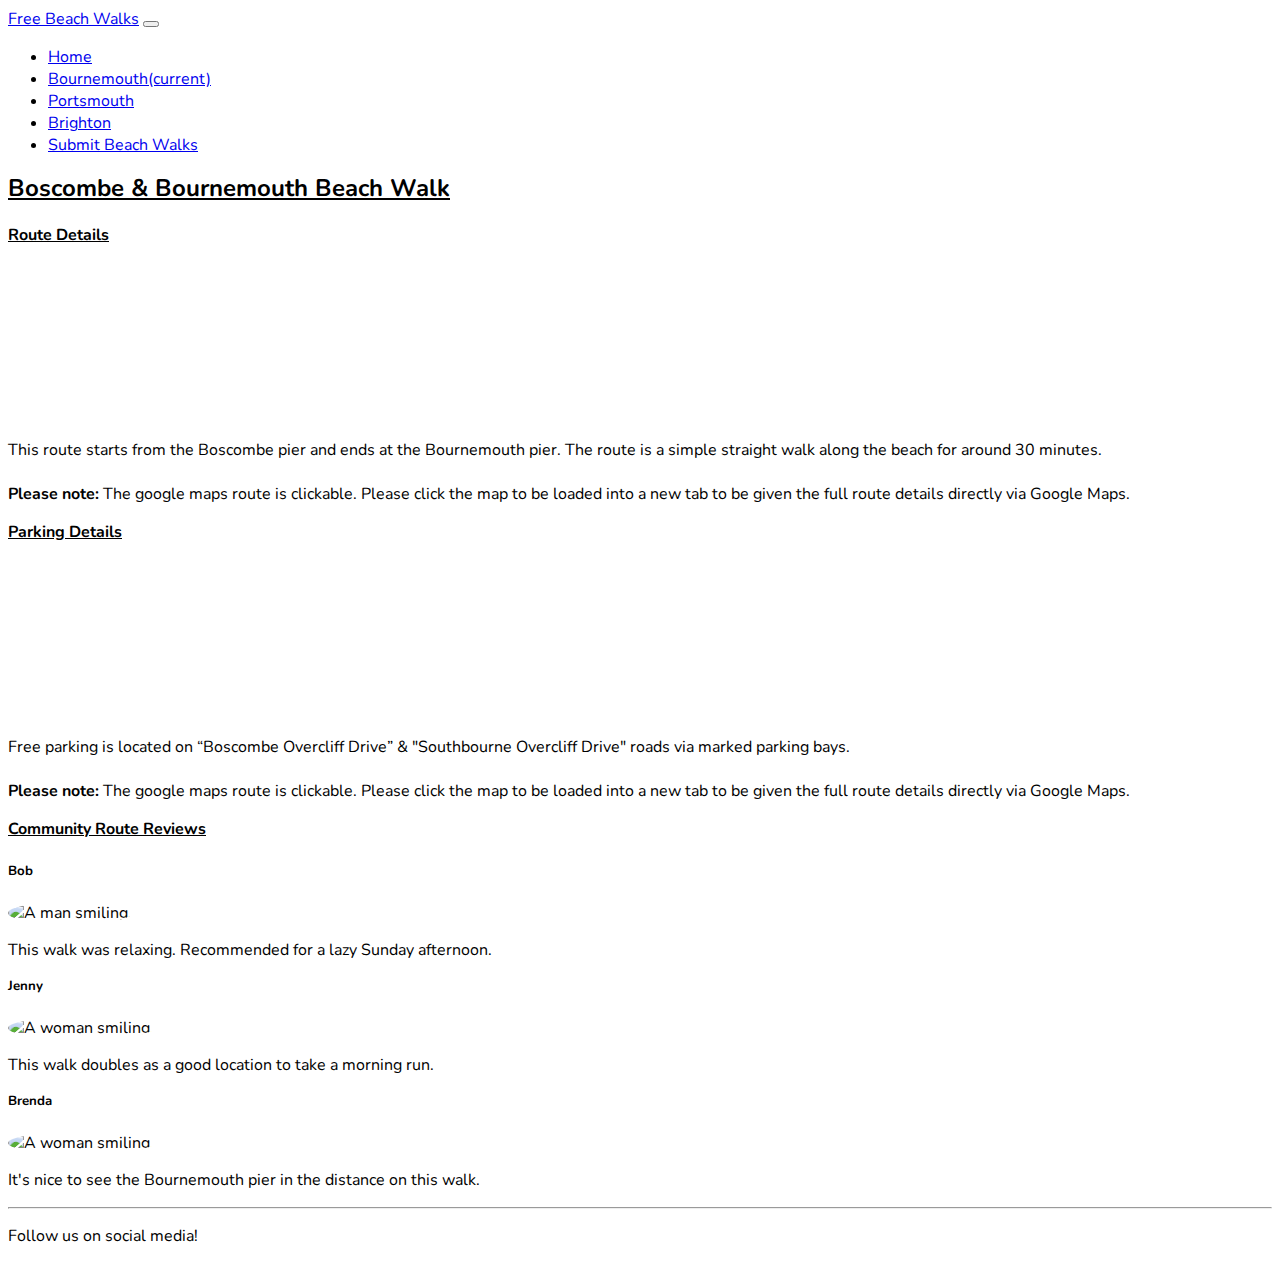
==== bournemouth.html @ befe054c "created favicon - updated readme - added styles to bootstrap - added styles to css" ====
<!doctype html>
<html lang="en">
  <head>
    <meta charset="utf-8">
    <meta name="viewport" content="width=device-width, initial-scale=1, shrink-to-fit=no">
    <link rel="android-chrome" sizes="512x512" href="assets/favicon/android-chrome-512x512.png">
    <link rel="android-chrome" sizes="192x192" href="assets/favicon/android-chrome-192x192.png">
    <link rel="apple-touch-icon" sizes="180x180" href="assets/favicon/apple-touch-icon.png">
    <link rel="icon" type="image/png" sizes="32x32" href="assets/favicon/favicon-32x32.png">
    <link rel="icon" type="image/png" sizes="16x16" href="assets/favicon/favicon-16x16.png">
    <link rel="manifest" href="assets/favicon/site.webmanifest">
    <link rel="preconnect" href="https://fonts.gstatic.com">
    <link href="https://fonts.googleapis.com/css2?family=Nunito:ital,wght@0,200;0,300;0,400;0,600;0,700;0,800;0,900;1,200;1,300;1,400;1,600;1,700;1,800;1,900&display=swap" rel="stylesheet">
    <link rel="stylesheet" href="https://cdn.jsdelivr.net/npm/bootstrap@4.5.3/dist/css/bootstrap.min.css" integrity="sha384-TX8t27EcRE3e/ihU7zmQxVncDAy5uIKz4rEkgIXeMed4M0jlfIDPvg6uqKI2xXr2" crossorigin="anonymous">
    <script src="https://kit.fontawesome.com/b2ac3d0f0f.js" crossorigin="anonymous"></script>
    <link rel="stylesheet" href="assets/css/style.css">
    <title>Free Beach Walks</title>
  </head>
<body>

<!-- The static nav bar was taken from a template located here - https://getbootstrap.com/docs/4.5/examples/navbar-static/ - I then built into the code with my modifications-->
<nav class="navbar navbar-expand-md navbar-dark bg-dark">
    <a class="navbar-brand" href="index.html">Free Beach Walks</a>
    <button class="navbar-toggler collapsed" type="button" data-toggle="collapse" data-target="#navbarCollapse" aria-controls="navbarCollapse" aria-expanded="false" aria-label="Toggle navigation">
    <span class="navbar-toggler-icon"></span>
    </button>
<div class="navbar-collapse collapse justify-content-end" id="navbarCollapse">
    <ul class="navbar-nav">
        <li class="nav-item active">
            <a class="nav-link" href="index.html">Home</a>
        </li>
        <li class="nav-item">
            <a class="nav-link" href="bournemouth.html">Bournemouth<span class="sr-only">(current)</span></a>
        </li>
        <li class="nav-item">
            <a class="nav-link" href="portsmouth.html">Portsmouth</a>
        </li>
        <li class="nav-item">
            <a class="nav-link" href="brighton.html">Brighton</a>
        </li>
        <li class="nav-item">
            <a class="nav-link" href="submitbeachwalks.html">Submit Beach Walks</a>
        </li>
    </ul>
</div>
</nav>

<div class="container-fluid title-underline">
    <div class="row">
        <div class="col-md-6 offset-md-3 text-center">
            <h2 class="margin-top">Boscombe & Bournemouth Beach Walk</h2>
        </div>
    </div>
</div>

<div class="container-fluid title-underline">
    <div class="row">
        <div class="col-md-6 offset-md-3 text-center">
            <h4 class="margin-top">Route Details</h4>
        </div>
    </div>
</div>

<div class="container-fluid" id="goole-maps-route-detail">
    <div class="row">
        <div class="col-md-6">
            <iframe src="https://www.google.com/maps/embed?pb=!1m28!1m12!1m3!1d10104.649647916049!2d-1.869247754852503!3d50.716926008218365!2m3!1f0!2f0!3f0!3m2!1i1024!2i768!4f13.1!4m13!3e2!4m5!1s0x48739f6e8f7bb683%3A0x3c47f6cda2ad090f!2sBoscombe%20Pier%2C%202494%20Undercliff%20Dr%2C%20Boscombe%2C%20Bournemouth%20BH5%201BN!3m2!1d50.719797!2d-1.8432689999999998!4m5!1s0x4873a1cf62e52f79%3A0xf08de45c0e14b4fa!2sBournemouth%20Pier%2C%20Pier%20Approach%2C%20Bournemouth%20BH2%205AA!3m2!1d50.7138334!2d-1.8745288!5e0!3m2!1sen!2suk!4v1609318533700!5m2!1sen!2suk" width="400" height="300" style="border:0;" allowfullscreen="" aria-hidden="false" tabindex="0"></iframe>
        </div>
        <div class="col-md-6">
            <p>This route starts from the Boscombe pier and ends at the Bournemouth pier. The route is a simple straight walk along the beach for around 30 minutes.<br><br><strong>Please note:</strong> The google maps route is clickable. Please click the map to be loaded into a new tab to be given the full route details directly via Google Maps.</p>
        </div>
    </div>
</div>

<div class="container-fluid title-underline">
    <div class="row">
        <div class="col-md-6 offset-md-3 text-center">
            <h4 class="margin-top">Parking Details</h4>
        </div>
    </div>
</div>

<div class="container-fluid" id="goole-maps-parking-detail">
    <div class="row">
        <div class="col-md-6">
            <iframe src="https://www.google.com/maps/embed?pb=!1m26!1m12!1m3!1d2525.9589178213155!2d-1.840003784096547!3d50.72070132573557!2m3!1f0!2f0!3f0!3m2!1i1024!2i768!4f13.1!4m11!3e2!4m3!3m2!1d50.721536199999996!2d-1.8331756!4m5!1s0x48739f6e8f7bb683%3A0x3c47f6cda2ad090f!2sBoscombe%20Pier%2C%202494%20Undercliff%20Dr%2C%20Boscombe%2C%20Bournemouth%20BH5%201BN!3m2!1d50.719797!2d-1.8432689999999998!5e0!3m2!1sen!2suk!4v1609319545345!5m2!1sen!2suk" width="400" height="300" style="border:0;" allowfullscreen="" aria-hidden="false" tabindex="0"></iframe>
        </div>
        <div class="col-md-6">
            <p>Free parking is located on “Boscombe Overcliff Drive” & "Southbourne Overcliff Drive" roads via marked parking bays.<br><br><strong>Please note:</strong> The google maps route is clickable. Please click the map to be loaded into a new tab to be given the full route details directly via Google Maps.</p>
        </div>
    </div>
</div>

<div class="container-fluid title-underline">
    <div class="row">
        <div class="col-md-6 offset-md-3 text-center margin-top">
            <h4 class="margin-top">Community Route Reviews</h4>
        </div>
    </div>
</div>

<div class="container-fluid" id="user-review-grids">
    <div class="row">
        <div class="col-md-4 text-center">
            <h5 class="margin-top">Bob</h5>
            <img src="assets/images/man-1.jpg" alt="A man smiling." class="img-responsive">
            <p class="margin-top">This walk was relaxing. Recommended for a lazy Sunday afternoon.</p>
        </div>
        <div class="col-md-4 text-center">
            <h5 class="margin-top">Jenny</h5>
            <img src="assets/images/woman-1.jpg" alt="A woman smiling." class="img-responsive">
            <p class="margin-top">This walk doubles as a good location to take a morning run.</p>
        </div>
        <div class="col-md-4 text-center">
            <h5 class="margin-top">Brenda</h5>
            <img src="assets/images/woman-2.jpg" alt="A woman smiling." class="img-responsive">
            <p class="margin-top">It's nice to see the Bournemouth pier in the distance on this walk.</p>
        </div>
    </div>
</div>

<hr>
<footer class="text-center">
    <div id="social-media-icons">
        <a href="https://www.instagram.com/" target="blank"><i class="fab fa-instagram-square fa-2x"></i></a>
        <a href="https://www.twitter.com/" target="blank"><i class="fab fa-twitter-square fa-2x"></i></a>
        <a href="https://www.facebook.com" target="blank"><i class="fab fa-facebook-square fa-2x"></i></a>
        <a href="https://www.youtube.com" target="blank"><i class="fab fa-youtube-square fa-2x"></i></a>
    </div>

    <div id="footer-text">
        <p>Follow us on social media!</p>
    </div>
</footer>

<script src="https://code.jquery.com/jquery-3.5.1.slim.min.js" integrity="sha384-DfXdz2htPH0lsSSs5nCTpuj/zy4C+OGpamoFVy38MVBnE+IbbVYUew+OrCXaRkfj" crossorigin="anonymous"></script>
<script src="https://cdn.jsdelivr.net/npm/bootstrap@4.5.3/dist/js/bootstrap.bundle.min.js" integrity="sha384-ho+j7jyWK8fNQe+A12Hb8AhRq26LrZ/JpcUGGOn+Y7RsweNrtN/tE3MoK7ZeZDyx" crossorigin="anonymous"></script>

</body>
</html>
---- assets/css/style.css ----
/* --------------------all-website-page-text-------------------- */
body {
    font-family: 'Nunito', sans-serif;
}
/* --------------------all-website-page-text-------------------- */

/* --------------------carousel-------------------- */
#myCarousel {
    margin: 0px 0px 0px 0px;
    padding: 0px 0px 0px 0px;
    width: 100%;
    max-width: 100%;
    height: auto;
    max-height: 540px;
}

#myCarousel img {
    width: 100%;
    max-width: 100%;
    height: auto;
    max-height: 540px;
}

.carousel-inner {
    margin: 0px 0px 0px 0px;
    padding: 0px 0px 0px 0px;
    margin-bottom: 5px;
    position: relative;
}
/* --------------------carousel-------------------- */

/* --------------------home-page-route-links-grid-------------------- */
#home-page-route-links-grid img {
    height: auto;
    max-height: 100%;
    width: auto;
    max-width: 100%;
    margin-bottom: 5px;
}
/* --------------------home-page-route-links-grid-------------------- */

/* --------------------title-underline-------------------- */
.title-underline h2 {
    text-decoration: underline;
}
.title-underline h4 {
    text-decoration: underline;
}
.title-underline h5 {
    text-decoration: underline;
}
/* --------------------title-underline-------------------- */

/* --------------------margin-top-------------------- */
.margin-top {
    margin-top: 15px;
}
/* --------------------margin-top-------------------- */

/* --------------------google-maps-route-------------------- */
#goole-maps-route-detail iframe {
    width: 100%;
    max-width: 100%;
    height: auto;
    max-height: 100%;
}
/* --------------------google-maps-route-------------------- */

/* --------------------google-maps-parking-------------------- */
#goole-maps-parking-detail iframe {
    width: 100%;
    max-width: 100%;
    height: auto;
    max-height: 100%;
}
/* --------------------google-maps-parking-------------------- */

/* --------------------user-review-grids-------------------- */
#user-review-grids img {
    width: auto;
    max-width: 50%;
    height: auto;
    max-height: 50%;
    border-radius: 50%;
}
/* --------------------user-review-grids-------------------- */
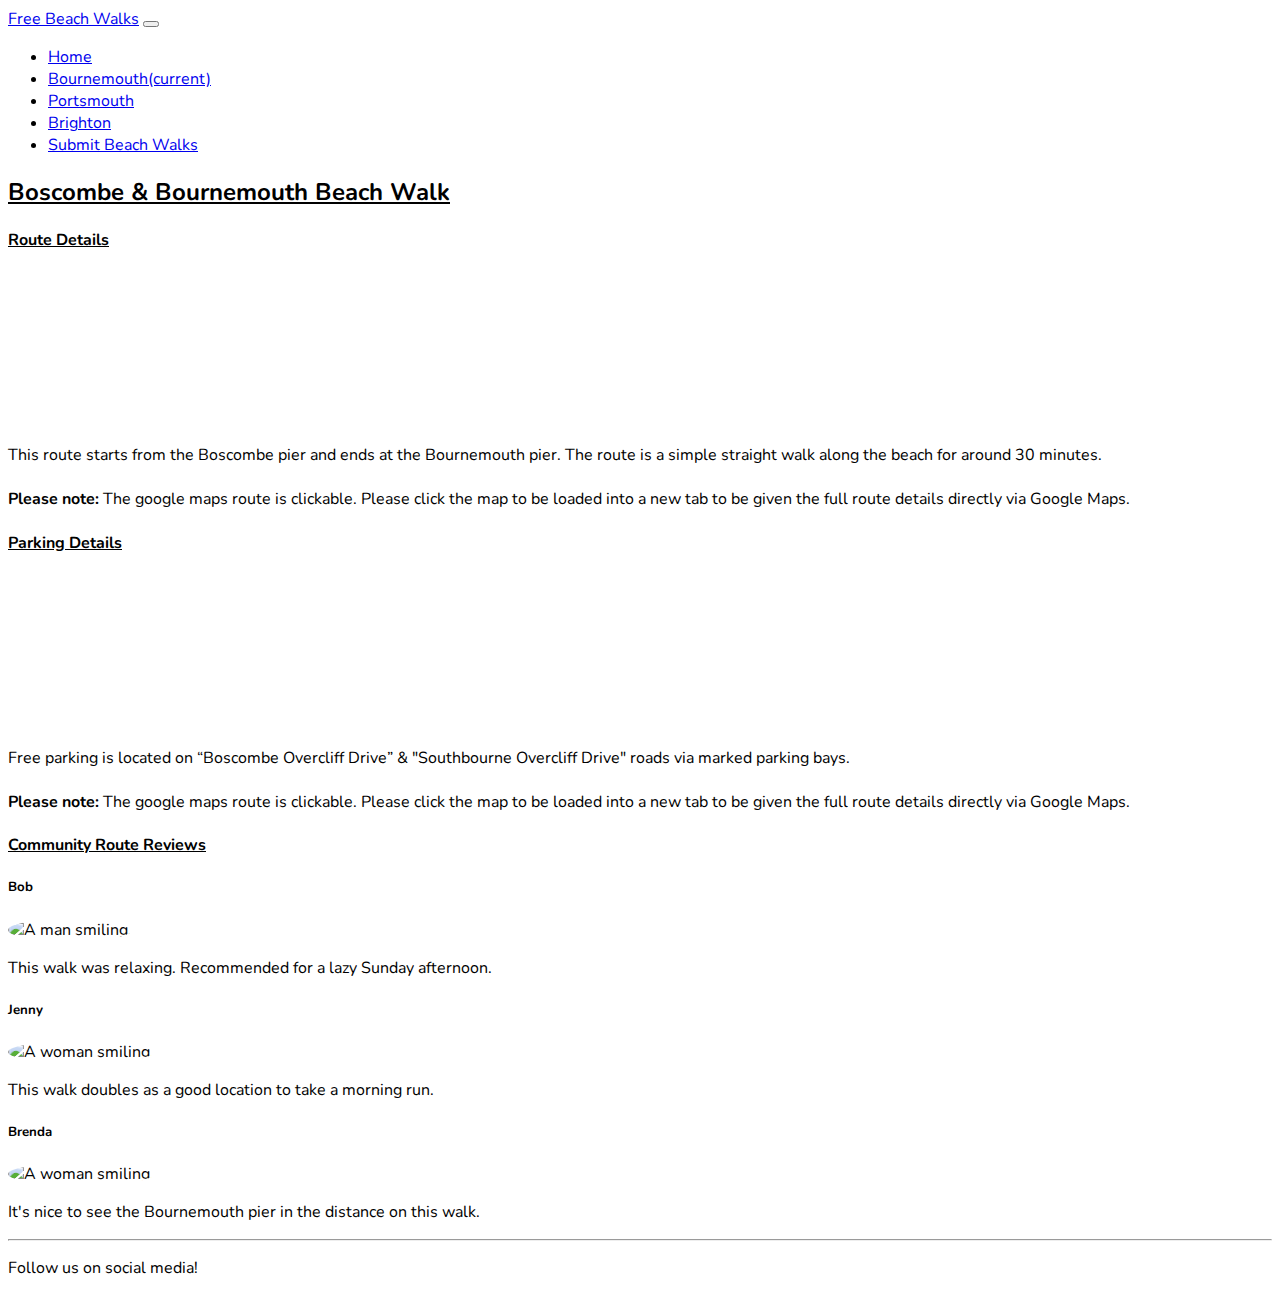
==== commit fff8fbcd: "removed carousel - added flex box to force footer to bottom - updated pictures on main page - update" ====
--- a/bournemouth.html
+++ b/bournemouth.html
@@ -17,6 +17,8 @@
     <title>Free Beach Walks</title>
   </head>
 <body>
+
+<wrapper class="d-flex flex-column">
 
 <!-- The static nav bar was taken from a template located here - https://getbootstrap.com/docs/4.5/examples/navbar-static/ - I then built into the code with my modifications-->
 <nav class="navbar navbar-expand-md navbar-dark bg-dark">
@@ -44,6 +46,8 @@
     </ul>
 </div>
 </nav>
+
+<main class="flex-fill">
 
 <div class="container-fluid title-underline">
     <div class="row">
@@ -118,9 +122,10 @@
         </div>
     </div>
 </div>
+</main>
 
 <hr>
-<footer class="text-center">
+<footer class="text-center bg-dark">
     <div id="social-media-icons">
         <a href="https://www.instagram.com/" target="blank"><i class="fab fa-instagram-square fa-2x"></i></a>
         <a href="https://www.twitter.com/" target="blank"><i class="fab fa-twitter-square fa-2x"></i></a>
@@ -132,6 +137,7 @@
         <p>Follow us on social media!</p>
     </div>
 </footer>
+</wrapper>
 
 <script src="https://code.jquery.com/jquery-3.5.1.slim.min.js" integrity="sha384-DfXdz2htPH0lsSSs5nCTpuj/zy4C+OGpamoFVy38MVBnE+IbbVYUew+OrCXaRkfj" crossorigin="anonymous"></script>
 <script src="https://cdn.jsdelivr.net/npm/bootstrap@4.5.3/dist/js/bootstrap.bundle.min.js" integrity="sha384-ho+j7jyWK8fNQe+A12Hb8AhRq26LrZ/JpcUGGOn+Y7RsweNrtN/tE3MoK7ZeZDyx" crossorigin="anonymous"></script>
--- a/assets/css/style.css
+++ b/assets/css/style.css
@@ -4,40 +4,37 @@
 }
 /* --------------------all-website-page-text-------------------- */
 
-/* --------------------carousel-------------------- */
-#myCarousel {
-    margin: 0px 0px 0px 0px;
-    padding: 0px 0px 0px 0px;
-    width: 100%;
-    max-width: 100%;
-    height: auto;
-    max-height: 540px;
+/* --------------------home-page-main-text-------------------- */
+#home-page-main-text h2 {
+    color: #343a34;
+    margin-top: 1em;
 }
 
-#myCarousel img {
-    width: 100%;
-    max-width: 100%;
-    height: auto;
-    max-height: 540px;
+#home-page-main-text p {
+    color: #343a34;
+    margin-top: 1em;
+}
+/* --------------------home-page-main-text-------------------- */
+
+/* --------------------home-page-routes-grid-------------------- */
+.card-body {
+    background-color: #343a34;
+    color: white;
+    text-align: center;
 }
 
-.carousel-inner {
-    margin: 0px 0px 0px 0px;
-    padding: 0px 0px 0px 0px;
-    margin-bottom: 5px;
-    position: relative;
+.card {
+    margin-top: 1em;
+    margin-bottom: 2em;
 }
-/* --------------------carousel-------------------- */
 
-/* --------------------home-page-route-links-grid-------------------- */
-#home-page-route-links-grid img {
-    height: auto;
-    max-height: 100%;
-    width: auto;
-    max-width: 100%;
-    margin-bottom: 5px;
+.card img {
+height: auto;
+max-height: 30em;
+width: auto;
+max-width: 40em;
 }
-/* --------------------home-page-route-links-grid-------------------- */
+/* --------------------home-page-routes-grid-------------------- */
 
 /* --------------------title-underline-------------------- */
 .title-underline h2 {
@@ -50,12 +47,6 @@
     text-decoration: underline;
 }
 /* --------------------title-underline-------------------- */
-
-/* --------------------margin-top-------------------- */
-.margin-top {
-    margin-top: 15px;
-}
-/* --------------------margin-top-------------------- */
 
 /* --------------------google-maps-route-------------------- */
 #goole-maps-route-detail iframe {
@@ -83,4 +74,39 @@
     max-height: 50%;
     border-radius: 50%;
 }
-/* --------------------user-review-grids-------------------- */+/* --------------------user-review-grids-------------------- */
+
+/* --------------------flex-box-fix-bottom-footer-------------------- */
+body, wrapper {
+   min-height:100vh;
+}
+
+.flex-fill {
+   flex:1 1 auto;
+}
+/* --------------------flex-box-fix-bottom-footer-------------------- */
+
+/* --------------------footer-colour-------------------- */
+#social-media-icons i {
+    color: white;
+    margin-top: 0.5em;
+}
+/* --------------------footer-colour-------------------- */
+
+/* --------------------submit-route-form-------------------- */
+#submit-route-form h2 {
+    text-decoration: underline;
+    color: #343a34;
+}
+
+#submit-route-form {
+    margin-top: 3em;
+    margin-bottom: 3em;
+}
+/* --------------------submit-route-form-------------------- */
+
+/* --------------------background-image-------------------- */
+#main-content-wrapper {
+    background-color: #99c2ff;
+}
+/* --------------------background-image-------------------- */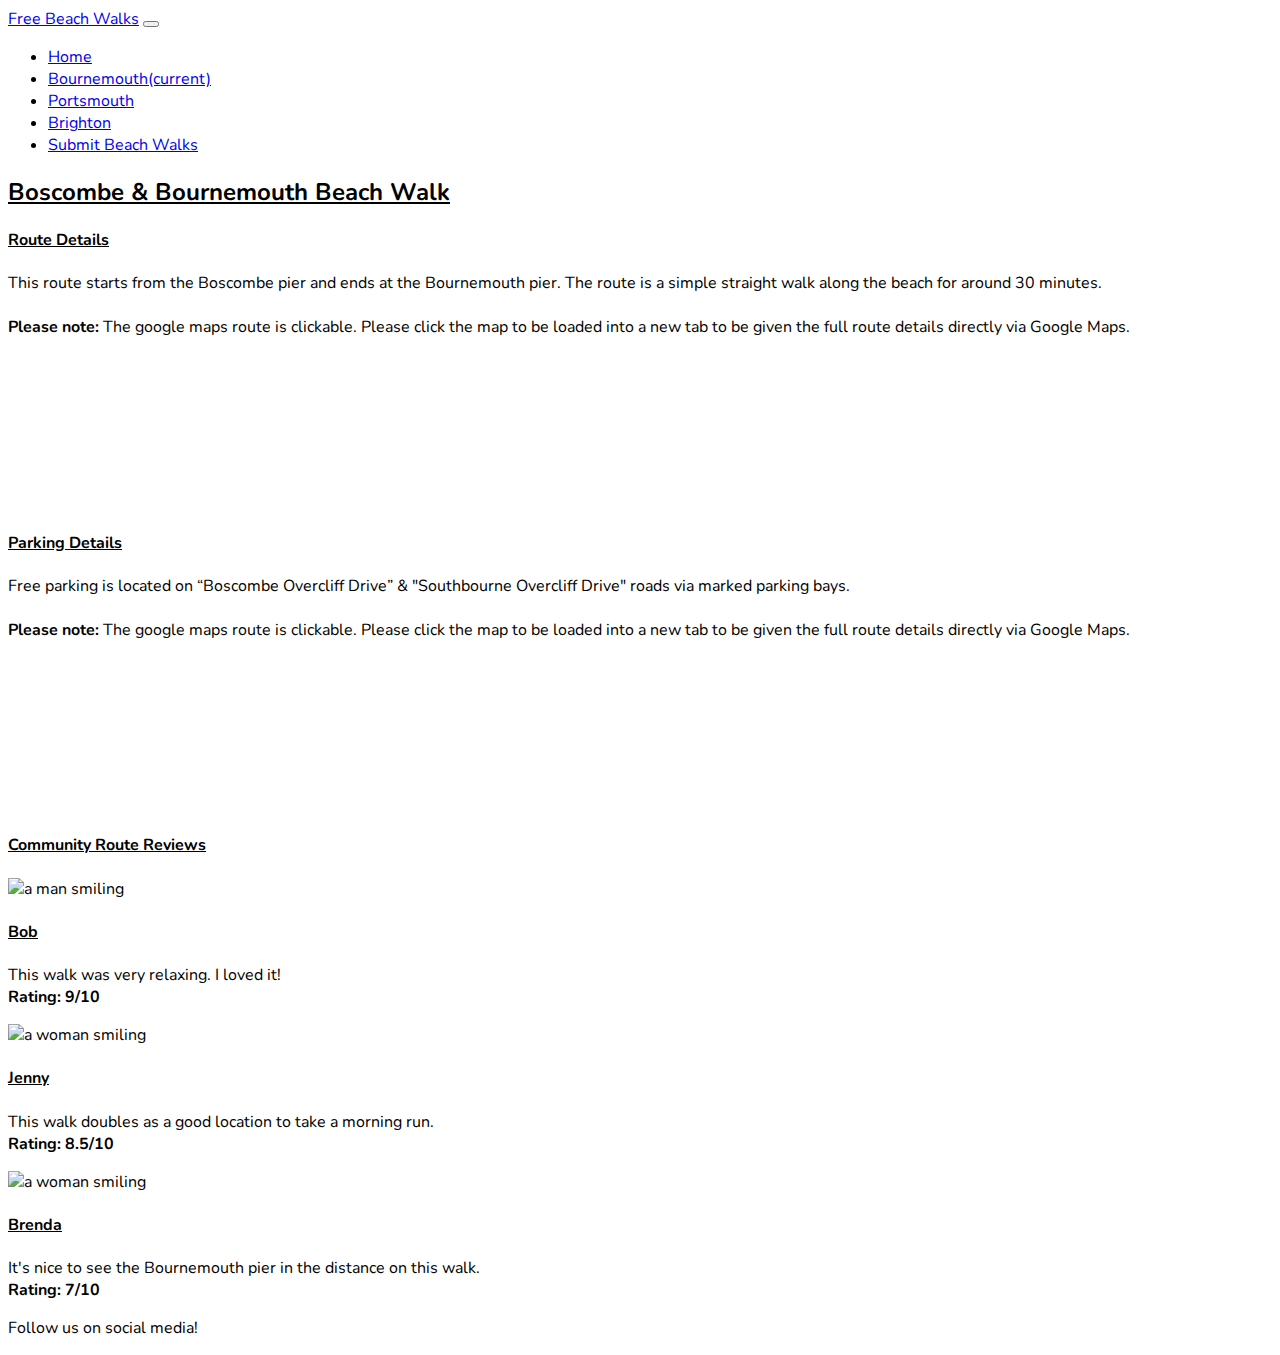
==== commit 0ec1ff53: "updated layout of pages via bootstrap classes and css style - added background colour" ====
--- a/bournemouth.html
+++ b/bournemouth.html
@@ -3,8 +3,6 @@
   <head>
     <meta charset="utf-8">
     <meta name="viewport" content="width=device-width, initial-scale=1, shrink-to-fit=no">
-    <link rel="android-chrome" sizes="512x512" href="assets/favicon/android-chrome-512x512.png">
-    <link rel="android-chrome" sizes="192x192" href="assets/favicon/android-chrome-192x192.png">
     <link rel="apple-touch-icon" sizes="180x180" href="assets/favicon/apple-touch-icon.png">
     <link rel="icon" type="image/png" sizes="32x32" href="assets/favicon/favicon-32x32.png">
     <link rel="icon" type="image/png" sizes="16x16" href="assets/favicon/favicon-16x16.png">
@@ -17,9 +15,7 @@
     <title>Free Beach Walks</title>
   </head>
 <body>
-
-<wrapper class="d-flex flex-column">
-
+<wrapper class="d-flex flex-column" id="main-content-wrapper">
 <!-- The static nav bar was taken from a template located here - https://getbootstrap.com/docs/4.5/examples/navbar-static/ - I then built into the code with my modifications-->
 <nav class="navbar navbar-expand-md navbar-dark bg-dark">
     <a class="navbar-brand" href="index.html">Free Beach Walks</a>
@@ -48,93 +44,74 @@
 </nav>
 
 <main class="flex-fill">
-
 <div class="container-fluid title-underline">
     <div class="row">
-        <div class="col-md-6 offset-md-3 text-center">
-            <h2 class="margin-top">Boscombe & Bournemouth Beach Walk</h2>
+        <div class="col-md-6 offset-md-3 text-center mt-3 mb-3">
+            <h2>Boscombe & Bournemouth Beach Walk</h2>
+        </div>
+    </div>
+</div>
+
+<div class="container-fluid title-underline mt-3" id="goole-maps-route-detail">
+    <div class="row">
+        <div class="col-md-4 mt-3">
+            <h4>Route Details</h4>
+            <p>This route starts from the Boscombe pier and ends at the Bournemouth pier. The route is a simple straight walk along the beach for around 30 minutes.<br><br><strong>Please note:</strong> The google maps route is clickable. Please click the map to be loaded into a new tab to be given the full route details directly via Google Maps.</p>
+        </div>
+        <div class="col-md-8 mt-3">
+            <iframe src="https://www.google.com/maps/embed?pb=!1m28!1m12!1m3!1d10104.649647916049!2d-1.869247754852503!3d50.716926008218365!2m3!1f0!2f0!3f0!3m2!1i1024!2i768!4f13.1!4m13!3e2!4m5!1s0x48739f6e8f7bb683%3A0x3c47f6cda2ad090f!2sBoscombe%20Pier%2C%202494%20Undercliff%20Dr%2C%20Boscombe%2C%20Bournemouth%20BH5%201BN!3m2!1d50.719797!2d-1.8432689999999998!4m5!1s0x4873a1cf62e52f79%3A0xf08de45c0e14b4fa!2sBournemouth%20Pier%2C%20Pier%20Approach%2C%20Bournemouth%20BH2%205AA!3m2!1d50.7138334!2d-1.8745288!5e0!3m2!1sen!2suk!4v1609318533700!5m2!1sen!2suk" width="400" height="300" style="border:0;" allowfullscreen="" aria-hidden="false" tabindex="0"></iframe>
+        </div>
+    </div>
+</div>
+
+<div class="container-fluid title-underline mt-3" id="goole-maps-parking-detail">
+    <div class="row">
+        <div class="col-md-4 mt-3">
+            <h4>Parking Details</h4>
+            <p>Free parking is located on “Boscombe Overcliff Drive” & "Southbourne Overcliff Drive" roads via marked parking bays.<br><br><strong>Please note:</strong> The google maps route is clickable. Please click the map to be loaded into a new tab to be given the full route details directly via Google Maps.</p>
+        </div>
+        <div class="col-md-8 mt-3">
+            <iframe src="https://www.google.com/maps/embed?pb=!1m26!1m12!1m3!1d2525.9589178213155!2d-1.840003784096547!3d50.72070132573557!2m3!1f0!2f0!3f0!3m2!1i1024!2i768!4f13.1!4m11!3e2!4m3!3m2!1d50.721536199999996!2d-1.8331756!4m5!1s0x48739f6e8f7bb683%3A0x3c47f6cda2ad090f!2sBoscombe%20Pier%2C%202494%20Undercliff%20Dr%2C%20Boscombe%2C%20Bournemouth%20BH5%201BN!3m2!1d50.719797!2d-1.8432689999999998!5e0!3m2!1sen!2suk!4v1609319545345!5m2!1sen!2suk" width="400" height="300" style="border:0;" allowfullscreen="" aria-hidden="false" tabindex="0"></iframe>
         </div>
     </div>
 </div>
 
 <div class="container-fluid title-underline">
     <div class="row">
-        <div class="col-md-6 offset-md-3 text-center">
-            <h4 class="margin-top">Route Details</h4>
+        <div class="col-md-6 offset-md-3 text-center mt-5 mb-3">
+            <h4>Community Route Reviews</h4>
         </div>
     </div>
 </div>
 
-<div class="container-fluid" id="goole-maps-route-detail">
+<div class="container-fluid title-underline text-center">
     <div class="row">
-        <div class="col-md-6">
-            <iframe src="https://www.google.com/maps/embed?pb=!1m28!1m12!1m3!1d10104.649647916049!2d-1.869247754852503!3d50.716926008218365!2m3!1f0!2f0!3f0!3m2!1i1024!2i768!4f13.1!4m13!3e2!4m5!1s0x48739f6e8f7bb683%3A0x3c47f6cda2ad090f!2sBoscombe%20Pier%2C%202494%20Undercliff%20Dr%2C%20Boscombe%2C%20Bournemouth%20BH5%201BN!3m2!1d50.719797!2d-1.8432689999999998!4m5!1s0x4873a1cf62e52f79%3A0xf08de45c0e14b4fa!2sBournemouth%20Pier%2C%20Pier%20Approach%2C%20Bournemouth%20BH2%205AA!3m2!1d50.7138334!2d-1.8745288!5e0!3m2!1sen!2suk!4v1609318533700!5m2!1sen!2suk" width="400" height="300" style="border:0;" allowfullscreen="" aria-hidden="false" tabindex="0"></iframe>
+        <div class="col-md-4">
+            <img src="assets/images/man-1.jpg" alt="a man smiling" class="img-responsive" style="height: auto; max-height: 15em; width: 50%; max-width: 50%;">
+            <h4 class="mt-2">Bob</h4>
+            <p>This walk was very relaxing. I loved it!<br><strong>Rating: 9/10</strong></p>
         </div>
-        <div class="col-md-6">
-            <p>This route starts from the Boscombe pier and ends at the Bournemouth pier. The route is a simple straight walk along the beach for around 30 minutes.<br><br><strong>Please note:</strong> The google maps route is clickable. Please click the map to be loaded into a new tab to be given the full route details directly via Google Maps.</p>
+        <div class="col-md-4">
+            <img src="assets/images/woman-1.jpg" alt="a woman smiling" class="img-responsive" style="height: auto; max-height: 15em; width: 50%; max-width: 50%;">
+            <h4 class="mt-2">Jenny</h4>
+            <p>This walk doubles as a good location to take a morning run.<br><strong>Rating: 8.5/10</strong></p>
         </div>
-    </div>
-</div>
-
-<div class="container-fluid title-underline">
-    <div class="row">
-        <div class="col-md-6 offset-md-3 text-center">
-            <h4 class="margin-top">Parking Details</h4>
-        </div>
-    </div>
-</div>
-
-<div class="container-fluid" id="goole-maps-parking-detail">
-    <div class="row">
-        <div class="col-md-6">
-            <iframe src="https://www.google.com/maps/embed?pb=!1m26!1m12!1m3!1d2525.9589178213155!2d-1.840003784096547!3d50.72070132573557!2m3!1f0!2f0!3f0!3m2!1i1024!2i768!4f13.1!4m11!3e2!4m3!3m2!1d50.721536199999996!2d-1.8331756!4m5!1s0x48739f6e8f7bb683%3A0x3c47f6cda2ad090f!2sBoscombe%20Pier%2C%202494%20Undercliff%20Dr%2C%20Boscombe%2C%20Bournemouth%20BH5%201BN!3m2!1d50.719797!2d-1.8432689999999998!5e0!3m2!1sen!2suk!4v1609319545345!5m2!1sen!2suk" width="400" height="300" style="border:0;" allowfullscreen="" aria-hidden="false" tabindex="0"></iframe>
-        </div>
-        <div class="col-md-6">
-            <p>Free parking is located on “Boscombe Overcliff Drive” & "Southbourne Overcliff Drive" roads via marked parking bays.<br><br><strong>Please note:</strong> The google maps route is clickable. Please click the map to be loaded into a new tab to be given the full route details directly via Google Maps.</p>
-        </div>
-    </div>
-</div>
-
-<div class="container-fluid title-underline">
-    <div class="row">
-        <div class="col-md-6 offset-md-3 text-center margin-top">
-            <h4 class="margin-top">Community Route Reviews</h4>
-        </div>
-    </div>
-</div>
-
-<div class="container-fluid" id="user-review-grids">
-    <div class="row">
-        <div class="col-md-4 text-center">
-            <h5 class="margin-top">Bob</h5>
-            <img src="assets/images/man-1.jpg" alt="A man smiling." class="img-responsive">
-            <p class="margin-top">This walk was relaxing. Recommended for a lazy Sunday afternoon.</p>
-        </div>
-        <div class="col-md-4 text-center">
-            <h5 class="margin-top">Jenny</h5>
-            <img src="assets/images/woman-1.jpg" alt="A woman smiling." class="img-responsive">
-            <p class="margin-top">This walk doubles as a good location to take a morning run.</p>
-        </div>
-        <div class="col-md-4 text-center">
-            <h5 class="margin-top">Brenda</h5>
-            <img src="assets/images/woman-2.jpg" alt="A woman smiling." class="img-responsive">
-            <p class="margin-top">It's nice to see the Bournemouth pier in the distance on this walk.</p>
+        <div class="col-md-4">
+            <img img src="assets/images/woman-2.jpg" alt="a woman smiling" class="img-responsive" style="height: auto; max-height: 15em; width: 50%; max-width: 50%;">
+            <h4 class="mt-2">Brenda</h4>
+            <p>It's nice to see the Bournemouth pier in the distance on this walk.<br><strong>Rating: 7/10</strong></p>
         </div>
     </div>
 </div>
 </main>
 
-<hr>
-<footer class="text-center bg-dark">
+<footer class="bg-dark text-center">
     <div id="social-media-icons">
         <a href="https://www.instagram.com/" target="blank"><i class="fab fa-instagram-square fa-2x"></i></a>
         <a href="https://www.twitter.com/" target="blank"><i class="fab fa-twitter-square fa-2x"></i></a>
         <a href="https://www.facebook.com" target="blank"><i class="fab fa-facebook-square fa-2x"></i></a>
         <a href="https://www.youtube.com" target="blank"><i class="fab fa-youtube-square fa-2x"></i></a>
-    </div>
-
-    <div id="footer-text">
-        <p>Follow us on social media!</p>
+        <p class="text-light">Follow us on social media!</p>
     </div>
 </footer>
 </wrapper>
--- a/assets/css/style.css
+++ b/assets/css/style.css
@@ -4,45 +4,19 @@
 }
 /* --------------------all-website-page-text-------------------- */
 
-/* --------------------home-page-main-text-------------------- */
-#home-page-main-text h2 {
-    color: #343a34;
-    margin-top: 1em;
-}
-
-#home-page-main-text p {
-    color: #343a34;
-    margin-top: 1em;
-}
-/* --------------------home-page-main-text-------------------- */
-
-/* --------------------home-page-routes-grid-------------------- */
-.card-body {
-    background-color: #343a34;
-    color: white;
-    text-align: center;
-}
-
-.card {
-    margin-top: 1em;
-    margin-bottom: 2em;
-}
-
-.card img {
-height: auto;
-max-height: 30em;
-width: auto;
-max-width: 40em;
-}
-/* --------------------home-page-routes-grid-------------------- */
-
 /* --------------------title-underline-------------------- */
 .title-underline h2 {
     text-decoration: underline;
 }
+
+.title-underline h3 {
+    text-decoration: underline;
+}
+
 .title-underline h4 {
     text-decoration: underline;
 }
+
 .title-underline h5 {
     text-decoration: underline;
 }
@@ -52,7 +26,7 @@
 #goole-maps-route-detail iframe {
     width: 100%;
     max-width: 100%;
-    height: auto;
+    height: 100%;
     max-height: 100%;
 }
 /* --------------------google-maps-route-------------------- */
@@ -61,20 +35,10 @@
 #goole-maps-parking-detail iframe {
     width: 100%;
     max-width: 100%;
-    height: auto;
+    height: 100%;
     max-height: 100%;
 }
 /* --------------------google-maps-parking-------------------- */
-
-/* --------------------user-review-grids-------------------- */
-#user-review-grids img {
-    width: auto;
-    max-width: 50%;
-    height: auto;
-    max-height: 50%;
-    border-radius: 50%;
-}
-/* --------------------user-review-grids-------------------- */
 
 /* --------------------flex-box-fix-bottom-footer-------------------- */
 body, wrapper {
@@ -88,15 +52,19 @@
 
 /* --------------------footer-colour-------------------- */
 #social-media-icons i {
-    color: white;
+    color: #659DBD;
     margin-top: 0.5em;
+}
+
+#social-media-icons :hover {
+    color: orange;
 }
 /* --------------------footer-colour-------------------- */
 
 /* --------------------submit-route-form-------------------- */
 #submit-route-form h2 {
     text-decoration: underline;
-    color: #343a34;
+    margin-bottom: 0.5em;
 }
 
 #submit-route-form {
@@ -107,6 +75,24 @@
 
 /* --------------------background-image-------------------- */
 #main-content-wrapper {
-    background-color: #99c2ff;
+    background-color: #659DBD;
 }
-/* --------------------background-image-------------------- */+/* --------------------background-image-------------------- */
+
+/* --------------------card-------------------- */
+.card {
+    border-style: none;
+    background: none;
+}
+/* --------------------card-------------------- */
+
+/* --------------------button-------------------- */
+.btn-secondary {
+    border: none;
+}
+
+.btn-secondary:hover {
+    background-color: orange;
+    border: none;
+}
+/* --------------------button-------------------- */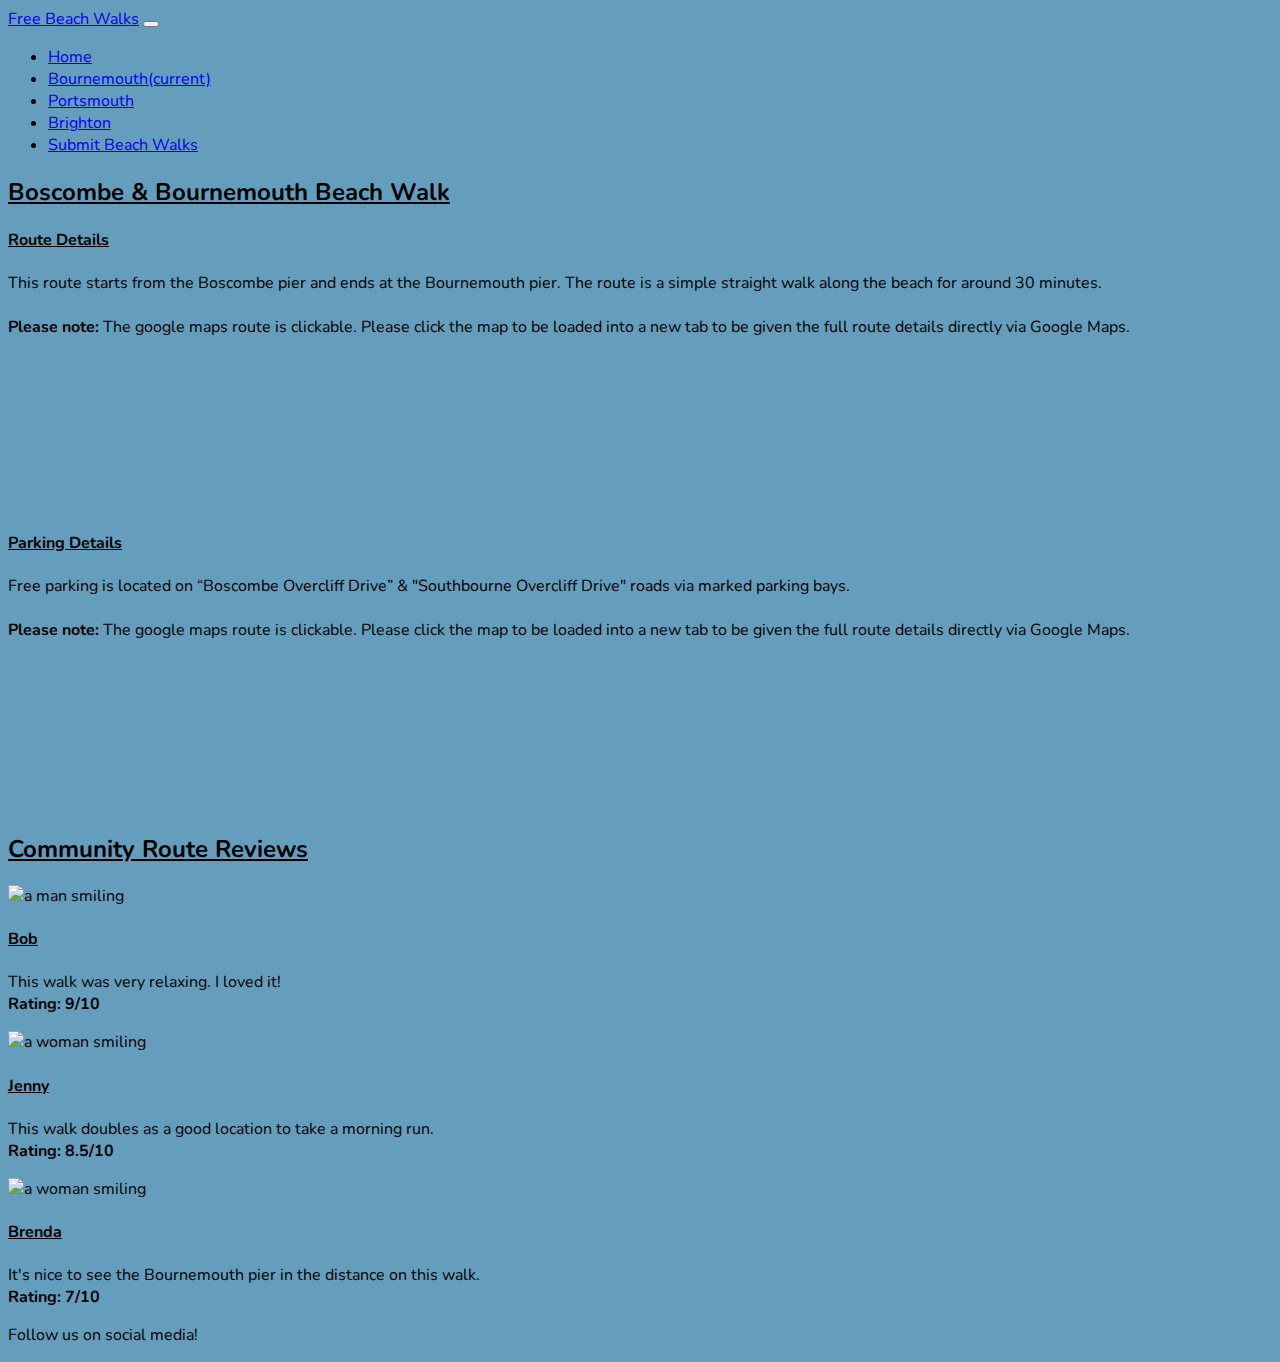
==== commit e3ea458f: "changed wrapper to div due to code validator error - added paragraph and youtube video to submit pag" ====
--- a/bournemouth.html
+++ b/bournemouth.html
@@ -15,7 +15,7 @@
     <title>Free Beach Walks</title>
   </head>
 <body>
-<wrapper class="d-flex flex-column" id="main-content-wrapper">
+<div class="d-flex flex-column">
 <!-- The static nav bar was taken from a template located here - https://getbootstrap.com/docs/4.5/examples/navbar-static/ - I then built into the code with my modifications-->
 <nav class="navbar navbar-expand-md navbar-dark bg-dark">
     <a class="navbar-brand" href="index.html">Free Beach Walks</a>
@@ -79,7 +79,7 @@
 <div class="container-fluid title-underline">
     <div class="row">
         <div class="col-md-6 offset-md-3 text-center mt-5 mb-3">
-            <h4>Community Route Reviews</h4>
+            <h2 class="pt-3 pb-3">Community Route Reviews</h2>
         </div>
     </div>
 </div>
@@ -97,7 +97,7 @@
             <p>This walk doubles as a good location to take a morning run.<br><strong>Rating: 8.5/10</strong></p>
         </div>
         <div class="col-md-4">
-            <img img src="assets/images/woman-2.jpg" alt="a woman smiling" class="img-responsive" style="height: auto; max-height: 15em; width: 50%; max-width: 50%;">
+            <img src="assets/images/woman-2.jpg" alt="a woman smiling" class="img-responsive" style="height: auto; max-height: 15em; width: 50%; max-width: 50%;">
             <h4 class="mt-2">Brenda</h4>
             <p>It's nice to see the Bournemouth pier in the distance on this walk.<br><strong>Rating: 7/10</strong></p>
         </div>
@@ -114,7 +114,7 @@
         <p class="text-light">Follow us on social media!</p>
     </div>
 </footer>
-</wrapper>
+</div>
 
 <script src="https://code.jquery.com/jquery-3.5.1.slim.min.js" integrity="sha384-DfXdz2htPH0lsSSs5nCTpuj/zy4C+OGpamoFVy38MVBnE+IbbVYUew+OrCXaRkfj" crossorigin="anonymous"></script>
 <script src="https://cdn.jsdelivr.net/npm/bootstrap@4.5.3/dist/js/bootstrap.bundle.min.js" integrity="sha384-ho+j7jyWK8fNQe+A12Hb8AhRq26LrZ/JpcUGGOn+Y7RsweNrtN/tE3MoK7ZeZDyx" crossorigin="anonymous"></script>
--- a/assets/css/style.css
+++ b/assets/css/style.css
@@ -18,6 +18,10 @@
 }
 
 .title-underline h5 {
+    text-decoration: underline;
+}
+
+#bonus-video-title h2 {
     text-decoration: underline;
 }
 /* --------------------title-underline-------------------- */
@@ -73,11 +77,27 @@
 }
 /* --------------------submit-route-form-------------------- */
 
-/* --------------------background-image-------------------- */
-#main-content-wrapper {
+/* --------------------submit-beach-walk-video-------------------- */
+#submit-beach-walk-video {
+    height: 40em;
+    width: 100%;
+    border: 0;
+}
+
+@media (max-width: 767px) {
+#submit-beach-walk-video {
+    height: 20em;
+    width: 100%;
+    border: 0;
+}
+}
+/* --------------------submit-beach-walk-video-------------------- */
+
+/* --------------------background-colour-------------------- */
+body {
     background-color: #659DBD;
 }
-/* --------------------background-image-------------------- */
+/* --------------------background-colour-------------------- */
 
 /* --------------------card-------------------- */
 .card {
